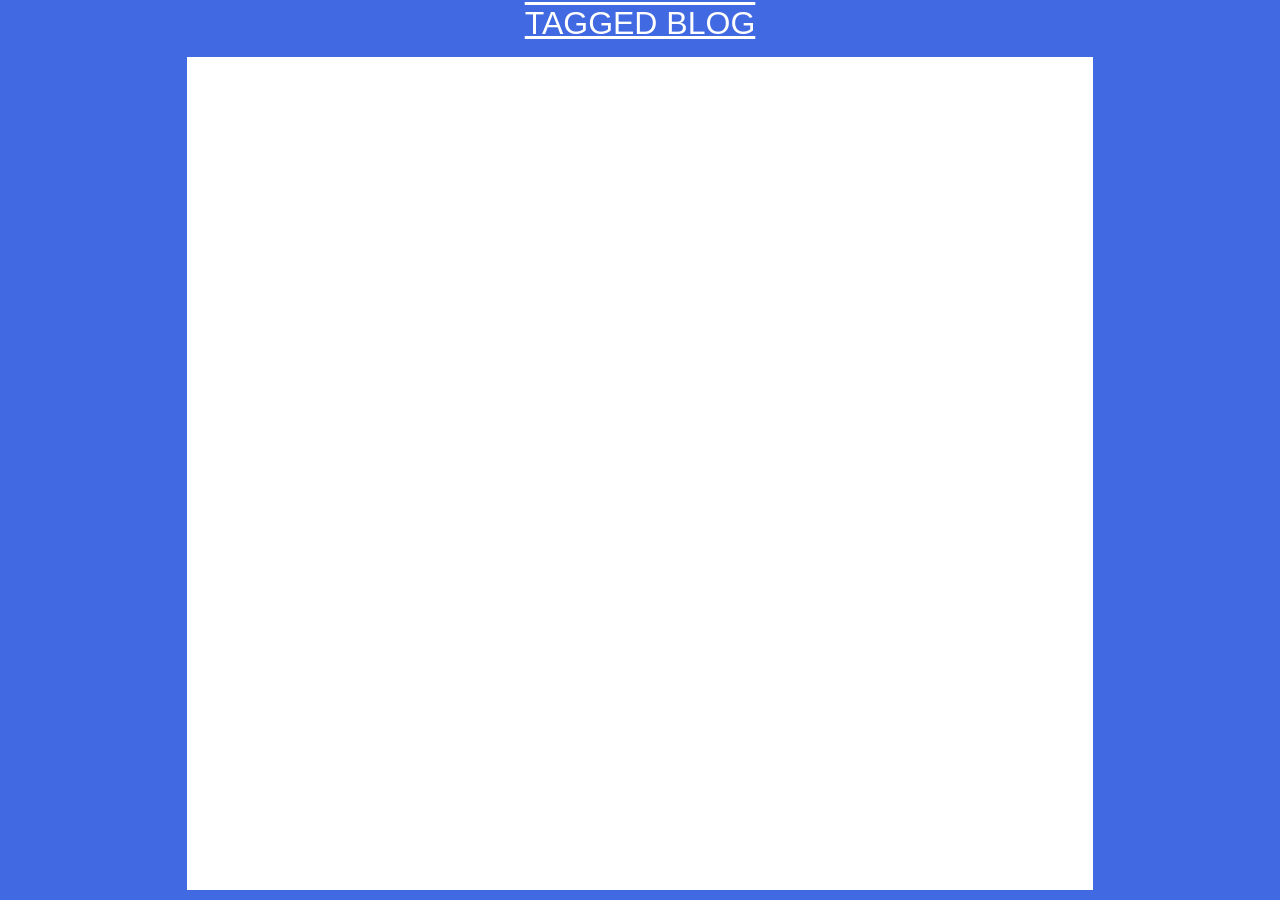
==== static/admin.html @ 0492e49a "initial" ====
<!DOCTYPE html>
<html lang="en">

<head>
    <meta charset="UTF-8">
    <meta name="viewport" content="width=device-width, initial-scale=1.0">
    <link rel="stylesheet" href="style.css">
    <title>Document</title>
</head>

<body>
    <div class="blog-title">TAGGED BLOG</div>
    <div class="content">
        
    </div>
</body>

</html>
---- static/style.css ----
body {
    background-color: royalblue;
    min-height: 100vh;
    display: flex;
    flex-direction: column;
    align-items: center;
    margin: 0;
}

a {
    text-decoration: none;
} 

a:link {
    color: white;
}

a:visited {
    color: white;
}

a:hover {
    color: red;
}

a:active {
    color: red;
}

.post-header {
    background-color: royalblue;
    margin: 10px;
    padding: 5px;
    flex-grow: 1;
}

.post-title {
    font-size: 2em;
    margin-left: 3px;
}

.content {
    padding: 5px;
    background-color: white;
    border-color: royalblue;
    border-style: solid;
    border-width: 10px;
    flex-grow: 1;
    align-self: stretch;
    flex-direction: column;
    display: flex;
}

.blog-title {
    font-size: 2em;
    padding: 5px;
    font-family: sans-serif;
    text-decoration: underline overline;
    background-color: royalblue;
    color: white;
}

.post-tags-list {
    margin: 0 5px;
    width: 70%;
    font-family: sans-serif;
    color: lavender;
}

.tags-word {
    font-style: italic;
}

.datetime {
    margin-left: 10px;
    font-family: sans-serif;
    background-color: lightsteelblue;
}

.page-switcher-box {
    display: flex;
    align-items: flex-end;
    justify-content: center;
    flex-grow: 1;
}

.page-switcher {
    font-family: sans-serif;
    font-size: 1.2em;
    background-color: royalblue;
    padding: 5px;
    margin-bottom: 0;
    color: white;
}

.switch-button {
    margin: 0 10px;
}

@media screen and (min-width: 800px) {
    .content {
        width: 85%;
        align-self: center;
    }
}

@media screen and (min-width: 1100px) {
    .content {
        width: 70%;
        align-self: center;
    }
}

@media screen and (min-width: 1400px) {
    .content {
        width: 50%;
        align-self: center;
    }
}
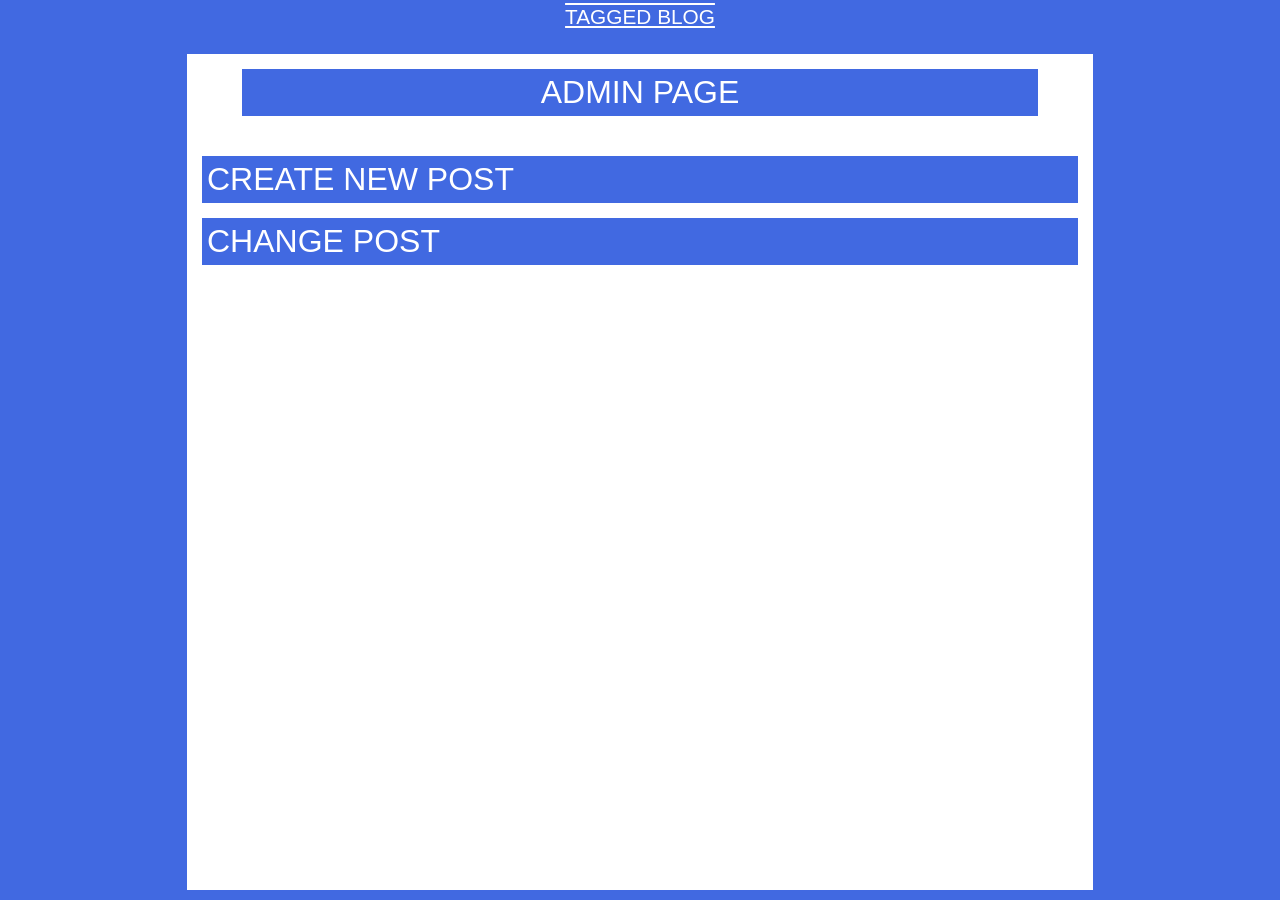
==== commit b5f32dc2: "static frontend" ====
--- a/static/admin.html
+++ b/static/admin.html
@@ -11,7 +11,11 @@
 <body>
     <div class="blog-title">TAGGED BLOG</div>
     <div class="content">
-        
+        <div class="admin-title">ADMIN PAGE</div>
+        <div class="action-list">
+            <a href="post-form.html" class="action">CREATE NEW POST</a>
+            <a href="#" class="action">CHANGE POST</a>
+        </div>
     </div>
 </body>
 
--- a/static/style.css
+++ b/static/style.css
@@ -32,11 +32,12 @@
     margin: 10px;
     padding: 5px;
     flex-grow: 1;
+    margin-bottom: 15px;
 }
 
 .post-title {
     font-size: 2em;
-    margin-left: 3px;
+    margin-left: 5px;
 }
 
 .content {
@@ -52,12 +53,17 @@
 }
 
 .blog-title {
-    font-size: 2em;
+    font-size: 1.3em;
     padding: 5px;
     font-family: sans-serif;
     text-decoration: underline overline;
     background-color: royalblue;
     color: white;
+    margin-bottom: 10px;
+    text-align: center;
+}
+
+.tag-search {
 }
 
 .post-tags-list {
@@ -95,6 +101,88 @@
 
 .switch-button {
     margin: 0 10px;
+}
+
+.admin-title {
+    background-color: royalblue;
+    font-size: 2em;
+    font-family: sans-serif;
+    text-align: center;
+    color: white;
+    padding: 5px;
+    margin: 0 50px;
+    margin-top: 10px;
+    margin-bottom: 40px;
+}
+
+.action-list {
+    display: flex;
+    flex-direction: column;
+    
+}  
+
+.post-body-field {
+    resize: vertical;
+    padding: 3px;
+}
+
+.submit-form {
+    font-size: 1.4em;
+    margin: 10px 20px;
+}
+
+.header {
+    display: flex;
+    justify-content: space-between;
+    align-self: stretch;
+    font-family: sans-serif;
+    font-size: 1.7em;
+    align-items: flex-end;
+    color: white;
+    padding: 5px;
+}
+
+.submit-form:hover {
+    color: red;
+}
+
+.action {
+    background-color: royalblue;
+    font-family: sans-serif;
+    font-size: 2em;
+    padding: 5px;
+    margin-bottom: 15px;
+    margin-left: 10px;
+    margin-right: 10px;
+}
+
+.post-form {
+    background-color: royalblue;
+    display: flex;
+    flex-direction: column;
+    padding: 5px;
+}
+
+.field {
+    margin: 10px;
+    display: flex;
+    flex-direction: column;
+}
+
+.label {
+    font-family: sans-serif;
+    font-size: 1.2em;
+    color: white;
+}
+
+.tag-search {
+    border: solid 2px;
+    padding: 3px;
+}
+
+.admin-auth {
+    font-size: 0.8em;
+    text-align: end;
 }
 
 @media screen and (min-width: 800px) {
@@ -102,18 +190,28 @@
         width: 85%;
         align-self: center;
     }
-}
+    .header {
+        width: 85%;
+        align-self: center;
+    }
+}
+
 
 @media screen and (min-width: 1100px) {
     .content {
         width: 70%;
-        align-self: center;
-    }
+    }
+    .header {
+        width: 70%;
+    }
+
 }
 
 @media screen and (min-width: 1400px) {
     .content {
         width: 50%;
-        align-self: center;
-    }
-}
+    }
+    .header {
+        width: 50%;
+    }
+}
